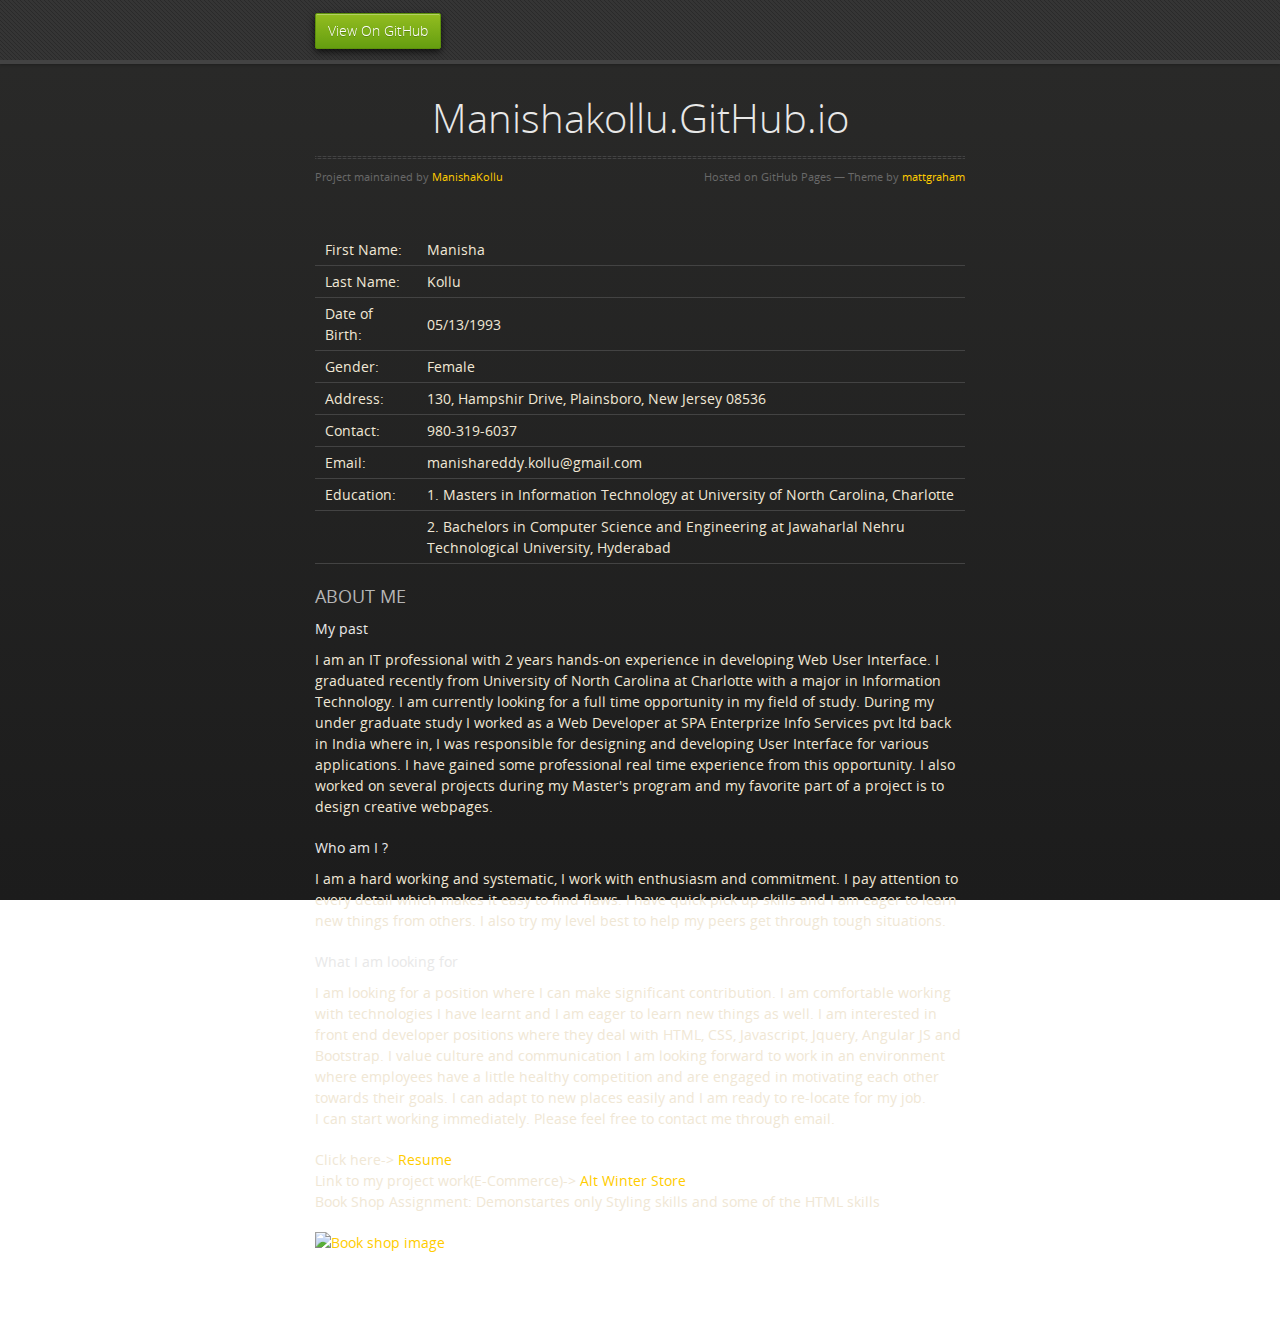
==== index.html @ 01945901 "Update index.html" ====
<!doctype html>
<html>
  <head>
    <meta charset="utf-8">
    <meta http-equiv="X-UA-Compatible" content="chrome=1">
    <title>Manishakollu.GitHub.io by ManishaKollu</title>
    <link rel="stylesheet" href="stylesheets/styles.css">
    <link rel="stylesheet" href="stylesheets/github-dark.css">
    <script src="https://ajax.googleapis.com/ajax/libs/jquery/1.7.1/jquery.min.js"></script>
    <script src="javascripts/respond.js"></script>
    <!--[if lt IE 9]>
      <script src="//html5shiv.googlecode.com/svn/trunk/html5.js"></script>
    <![endif]-->
    <!--[if lt IE 8]>
    <link rel="stylesheet" href="stylesheets/ie.css">
    <![endif]-->
    <meta name="viewport" content="width=device-width, initial-scale=1, user-scalable=no">

  </head>
  <body>
      <div id="header">
        <nav>
          <li class="fork"><a href="https://github.com/ManishaKollu">View On GitHub</a></li>
        </nav>
      </div><!-- end header -->

    <div class="wrapper">

      <section>
        <div id="title">
          <h1>Manishakollu.GitHub.io</h1>
          <p></p>
          <hr>
          <span class="credits left">Project maintained by <a href="https://github.com/ManishaKollu">ManishaKollu</a></span>
          <span class="credits right">Hosted on GitHub Pages &mdash; Theme by <a href="https://twitter.com/michigangraham">mattgraham</a></span>
          
        </div>
<div class="section">
<table>
        <tr>
            <td>First Name:</td>
            <td>Manisha </td>
            
        </tr>
        <tr>
            <td>Last Name:</td>
            <td>Kollu </td>
        </tr>
        <tr>
            <td>Date of Birth:</td>
            <td>05/13/1993 </td>
        </tr>
        <tr>
            <td>Gender:</td>
            <td>Female</td>
        </tr>
        <tr>
            <td>Address:</td>
            <td>130, Hampshir Drive, Plainsboro, New Jersey 08536 </td>
        </tr>
        <tr>
            <td>Contact:</td>
            <td>980-319-6037 </td>
        </tr>
        <tr>
            <td>Email:</td>
            <td>manishareddy.kollu@gmail.com</td>
        </tr>
        <tr>
            <td>Education:</td>
            <td>1. Masters in Information Technology at University of North Carolina, Charlotte</td>
            
        </tr>
        <tr>
            <td></td>
            <td>2. Bachelors in Computer Science and Engineering at Jawaharlal Nehru Technological University, Hyderabad</td>
        </tr>
    </table>
</div>
<h3>ABOUT ME</h3>
<h4>My past</h4>
<p>
I am an IT professional with 2 years hands-on experience in developing Web User Interface. I graduated recently from University of North Carolina at Charlotte with a major in Information Technology. I am currently looking for a full time opportunity in my field of study.
During my under graduate study I worked as a Web Developer at SPA Enterprize Info Services pvt ltd back in India where in, I was responsible for designing and developing User Interface for various applications. I have gained some professional real time experience from this opportunity.
I also worked on several projects during my Master's program and my favorite part of a project is to design creative webpages.
</p>


<h4>Who am I ?</h4>
<p>
I am a hard working and systematic, I work with enthusiasm and commitment.
I pay attention to every detail which makes it easy to find flaws.
I have quick pick up skills and I am eager to learn new things from others.
I also try my level best to help my peers get through tough situations.
</p>


<h4>What I am looking for</h4>
<p>
I am looking for a position where I can make significant contribution.
I am comfortable working with technologies I have learnt and I am eager to learn new things as well.
I am interested in front end developer positions where they deal with HTML, CSS, Javascript, Jquery, Angular JS and Bootstrap.
I value culture and communication I am looking forward to work in an environment where employees have a little healthy competition and
are engaged in motivating each other towards their goals. I can adapt to new places easily and I am ready to re-locate  for my job.
<br>

I can start working immediately. Please feel free to contact me through email.
</p>

    Click here-> <a href="ManishaKollu.github.io/Manisha-Kollu.pdf">Resume</a></br>
    Link to my project work(E-Commerce)-> <a href="http://altwinter-unccpmarrupe.rhcloud.com/hw5" target="_blank">Alt Winter Store</a></br>
    <p>Book Shop Assignment: Demonstartes only Styling skills and some of the HTML skills</p>
    <a href="ManishaKollu.github.io/BookShop.html" target="_blank"><img src="ManishaKollu.github.io/images/BookShop.PNG" alt="Book shop image"></img></a>
  </body>
</html>
---- stylesheets/styles.css ----
@font-face {
  font-family: 'OpenSansLight';
  src: url("../fonts/OpenSans-Light-webfont.eot");
  src: url("../fonts/OpenSans-Light-webfont.eot?#iefix") format("embedded-opentype"), url("../fonts/OpenSans-Light-webfont.woff") format("woff"), url("../fonts/OpenSans-Light-webfont.ttf") format("truetype"), url("../fonts/OpenSans-Light-webfont.svg#OpenSansLight") format("svg");
  font-weight: normal;
  font-style: normal;
}

@font-face {
  font-family: 'OpenSansLightItalic';
  src: url("../fonts/OpenSans-LightItalic-webfont.eot");
  src: url("../fonts/OpenSans-LightItalic-webfont.eot?#iefix") format("embedded-opentype"), url("../fonts/OpenSans-LightItalic-webfont.woff") format("woff"), url("../fonts/OpenSans-LightItalic-webfont.ttf") format("truetype"), url("../fonts/OpenSans-LightItalic-webfont.svg#OpenSansLightItalic") format("svg");
  font-weight: normal;
  font-style: normal;
}

@font-face {
  font-family: 'OpenSansRegular';
  src: url("../fonts/OpenSans-Regular-webfont.eot");
  src: url("../fonts/OpenSans-Regular-webfont.eot?#iefix") format("embedded-opentype"), url("../fonts/OpenSans-Regular-webfont.woff") format("woff"), url("../fonts/OpenSans-Regular-webfont.ttf") format("truetype"), url("../fonts/OpenSans-Regular-webfont.svg#OpenSansRegular") format("svg");
  font-weight: normal;
  font-style: normal;
  -webkit-font-smoothing: antialiased;
}

@font-face {
  font-family: 'OpenSansItalic';
  src: url("../fonts/OpenSans-Italic-webfont.eot");
  src: url("../fonts/OpenSans-Italic-webfont.eot?#iefix") format("embedded-opentype"), url("../fonts/OpenSans-Italic-webfont.woff") format("woff"), url("../fonts/OpenSans-Italic-webfont.ttf") format("truetype"), url("../fonts/OpenSans-Italic-webfont.svg#OpenSansItalic") format("svg");
  font-weight: normal;
  font-style: normal;
  -webkit-font-smoothing: antialiased;
}

@font-face {
  font-family: 'OpenSansSemibold';
  src: url("../fonts/OpenSans-Semibold-webfont.eot");
  src: url("../fonts/OpenSans-Semibold-webfont.eot?#iefix") format("embedded-opentype"), url("../fonts/OpenSans-Semibold-webfont.woff") format("woff"), url("../fonts/OpenSans-Semibold-webfont.ttf") format("truetype"), url("../fonts/OpenSans-Semibold-webfont.svg#OpenSansSemibold") format("svg");
  font-weight: normal;
  font-style: normal;
  -webkit-font-smoothing: antialiased;
}

@font-face {
  font-family: 'OpenSansSemiboldItalic';
  src: url("../fonts/OpenSans-SemiboldItalic-webfont.eot");
  src: url("../fonts/OpenSans-SemiboldItalic-webfont.eot?#iefix") format("embedded-opentype"), url("../fonts/OpenSans-SemiboldItalic-webfont.woff") format("woff"), url("../fonts/OpenSans-SemiboldItalic-webfont.ttf") format("truetype"), url("../fonts/OpenSans-SemiboldItalic-webfont.svg#OpenSansSemiboldItalic") format("svg");
  font-weight: normal;
  font-style: normal;
  -webkit-font-smoothing: antialiased;
}

@font-face {
  font-family: 'OpenSansBold';
  src: url("../fonts/OpenSans-Bold-webfont.eot");
  src: url("../fonts/OpenSans-Bold-webfont.eot?#iefix") format("embedded-opentype"), url("../fonts/OpenSans-Bold-webfont.woff") format("woff"), url("../fonts/OpenSans-Bold-webfont.ttf") format("truetype"), url("../fonts/OpenSans-Bold-webfont.svg#OpenSansBold") format("svg");
  font-weight: normal;
  font-style: normal;
  -webkit-font-smoothing: antialiased;
}

@font-face {
  font-family: 'OpenSansBoldItalic';
  src: url("../fonts/OpenSans-BoldItalic-webfont.eot");
  src: url("../fonts/OpenSans-BoldItalic-webfont.eot?#iefix") format("embedded-opentype"), url("../fonts/OpenSans-BoldItalic-webfont.woff") format("woff"), url("../fonts/OpenSans-BoldItalic-webfont.ttf") format("truetype"), url("../fonts/OpenSans-BoldItalic-webfont.svg#OpenSansBoldItalic") format("svg");
  font-weight: normal;
  font-style: normal;
  -webkit-font-smoothing: antialiased;
}

/* normalize.css 2012-02-07T12:37 UTC - https://github.com/necolas/normalize.css */
/* =============================================================================
   HTML5 display definitions
   ========================================================================== */
/*
 * Corrects block display not defined in IE6/7/8/9 & FF3
 */
article,
aside,
details,
figcaption,
figure,
footer,
header,
hgroup,
nav,
section,
summary {
  display: block;
}

/*
 * Corrects inline-block display not defined in IE6/7/8/9 & FF3
 */
audio,
canvas,
video {
  display: inline-block;
  *display: inline;
  *zoom: 1;
}

/*
 * Prevents modern browsers from displaying 'audio' without controls
 */
audio:not([controls]) {
  display: none;
}

/*
 * Addresses styling for 'hidden' attribute not present in IE7/8/9, FF3, S4
 * Known issue: no IE6 support
 */
[hidden] {
  display: none;
}

/* =============================================================================
   Base
   ========================================================================== */
/*
 * 1. Corrects text resizing oddly in IE6/7 when body font-size is set using em units
 *    http://clagnut.com/blog/348/#c790
 * 2. Prevents iOS text size adjust after orientation change, without disabling user zoom
 *    www.456bereastreet.com/archive/201012/controlling_text_size_in_safari_for_ios_without_disabling_user_zoom/
 */
html {
  font-size: 100%;
  /* 1 */
  -webkit-text-size-adjust: 100%;
  /* 2 */
  -ms-text-size-adjust: 100%;
  /* 2 */
}

/*
 * Addresses font-family inconsistency between 'textarea' and other form elements.
 */
html,
button,
input,
select,
textarea {
  font-family: sans-serif;
}

/*
 * Addresses margins handled incorrectly in IE6/7
 */
body {
  margin: 0;
}

/* =============================================================================
   Links
   ========================================================================== */
/*
 * Addresses outline displayed oddly in Chrome
 */
a:focus {
  outline: thin dotted;
}

/*
 * Improves readability when focused and also mouse hovered in all browsers
 * people.opera.com/patrickl/experiments/keyboard/test
 */
a:hover,
a:active {
  outline: 0;
}

/* =============================================================================
   Typography
   ========================================================================== */
/*
 * Addresses font sizes and margins set differently in IE6/7
 * Addresses font sizes within 'section' and 'article' in FF4+, Chrome, S5
 */
h1 {
  font-size: 2em;
  margin: 0.67em 0;
}

h2 {
  font-size: 1.5em;
  margin: 0.83em 0;
}

h3 {
  font-size: 1.17em;
  margin: 1em 0;
}

h4 {
  font-size: 1em;
  margin: 1.33em 0;
}

h5 {
  font-size: 0.83em;
  margin: 1.67em 0;
}

h6 {
  font-size: 0.75em;
  margin: 2.33em 0;
}

/*
 * Addresses styling not present in IE7/8/9, S5, Chrome
 */
abbr[title] {
  border-bottom: 1px dotted;
}

/*
 * Addresses style set to 'bolder' in FF3+, S4/5, Chrome
*/
b,
strong {
  font-weight: bold;
}

blockquote {
  margin: 1em 40px;
}

/*
 * Addresses styling not present in S5, Chrome
 */
dfn {
  font-style: italic;
}

/*
 * Addresses styling not present in IE6/7/8/9
 */
mark {
  background: #ff0;
  color: #000;
}

/*
 * Addresses margins set differently in IE6/7
 */
p,
pre {
  margin: 1em 0;
}

/*
 * Corrects font family set oddly in IE6, S4/5, Chrome
 * en.wikipedia.org/wiki/User:Davidgothberg/Test59
 */
pre,
code,
kbd,
samp {
  font-family: monospace, serif;
  _font-family: 'courier new', monospace;
  font-size: 1em;
}

/*
 * 1. Addresses CSS quotes not supported in IE6/7
 * 2. Addresses quote property not supported in S4
 */
/* 1 */
q {
  quotes: none;
}

/* 2 */
q:before,
q:after {
  content: '';
  content: none;
}

small {
  font-size: 75%;
}

/*
 * Prevents sub and sup affecting line-height in all browsers
 * gist.github.com/413930
 */
sub,
sup {
  font-size: 75%;
  line-height: 0;
  position: relative;
  vertical-align: baseline;
}

sup {
  top: -0.5em;
}

sub {
  bottom: -0.25em;
}

/* =============================================================================
   Lists
   ========================================================================== */
/*
 * Addresses margins set differently in IE6/7
 */
dl,
menu,
ol,
ul {
  margin: 1em 0;
}

dd {
  margin: 0 0 0 40px;
}

/*
 * Addresses paddings set differently in IE6/7
 */
menu,
ol,
ul {
  padding: 0 0 0 40px;
}

/*
 * Corrects list images handled incorrectly in IE7
 */
nav ul,
nav ol {
  list-style: none;
  list-style-image: none;
}

/* =============================================================================
   Embedded content
   ========================================================================== */
/*
 * 1. Removes border when inside 'a' element in IE6/7/8/9, FF3
 * 2. Improves image quality when scaled in IE7
 *    code.flickr.com/blog/2008/11/12/on-ui-quality-the-little-things-client-side-image-resizing/
 */
img {
  border: 0;
  /* 1 */
  -ms-interpolation-mode: bicubic;
  /* 2 */
}

/*
 * Corrects overflow displayed oddly in IE9
 */
svg:not(:root) {
  overflow: hidden;
}

/* =============================================================================
   Figures
   ========================================================================== */
/*
 * Addresses margin not present in IE6/7/8/9, S5, O11
 */
figure {
  margin: 0;
}

/* =============================================================================
   Forms
   ========================================================================== */
/*
 * Corrects margin displayed oddly in IE6/7
 */
form {
  margin: 0;
}

/*
 * Define consistent border, margin, and padding
 */
fieldset {
  border: 1px solid #c0c0c0;
  margin: 0 2px;
  padding: 0.35em 0.625em 0.75em;
}

/*
 * 1. Corrects color not being inherited in IE6/7/8/9
 * 2. Corrects text not wrapping in FF3 
 * 3. Corrects alignment displayed oddly in IE6/7
 */
legend {
  border: 0;
  /* 1 */
  padding: 0;
  white-space: normal;
  /* 2 */
  *margin-left: -7px;
  /* 3 */
}

/*
 * 1. Corrects font size not being inherited in all browsers
 * 2. Addresses margins set differently in IE6/7, FF3+, S5, Chrome
 * 3. Improves appearance and consistency in all browsers
 */
button,
input,
select,
textarea {
  font-size: 100%;
  /* 1 */
  margin: 0;
  /* 2 */
  vertical-align: baseline;
  /* 3 */
  *vertical-align: middle;
  /* 3 */
}

/*
 * Addresses FF3/4 setting line-height on 'input' using !important in the UA stylesheet
 */
button,
input {
  line-height: normal;
  /* 1 */
}

/*
 * 1. Improves usability and consistency of cursor style between image-type 'input' and others
 * 2. Corrects inability to style clickable 'input' types in iOS
 * 3. Removes inner spacing in IE7 without affecting normal text inputs
 *    Known issue: inner spacing remains in IE6
 */
button,
input[type="button"],
input[type="reset"],
input[type="submit"] {
  cursor: pointer;
  /* 1 */
  -webkit-appearance: button;
  /* 2 */
  *overflow: visible;
  /* 3 */
}

/*
 * Re-set default cursor for disabled elements
 */
button[disabled],
input[disabled] {
  cursor: default;
}

/*
 * 1. Addresses box sizing set to content-box in IE8/9
 * 2. Removes excess padding in IE8/9
 * 3. Removes excess padding in IE7
      Known issue: excess padding remains in IE6
 */
input[type="checkbox"],
input[type="radio"] {
  box-sizing: border-box;
  /* 1 */
  padding: 0;
  /* 2 */
  *height: 13px;
  /* 3 */
  *width: 13px;
  /* 3 */
}

/*
 * 1. Addresses appearance set to searchfield in S5, Chrome
 * 2. Addresses box-sizing set to border-box in S5, Chrome (include -moz to future-proof)
 */
input[type="search"] {
  -webkit-appearance: textfield;
  /* 1 */
  -moz-box-sizing: content-box;
  -webkit-box-sizing: content-box;
  /* 2 */
  box-sizing: content-box;
}

/*
 * Removes inner padding and search cancel button in S5, Chrome on OS X
 */
input[type="search"]::-webkit-search-decoration,
input[type="search"]::-webkit-search-cancel-button {
  -webkit-appearance: none;
}

/*
 * Removes inner padding and border in FF3+
 * www.sitepen.com/blog/2008/05/14/the-devils-in-the-details-fixing-dojos-toolbar-buttons/
 */
button::-moz-focus-inner,
input::-moz-focus-inner {
  border: 0;
  padding: 0;
}

/*
 * 1. Removes default vertical scrollbar in IE6/7/8/9
 * 2. Improves readability and alignment in all browsers
 */
textarea {
  overflow: auto;
  /* 1 */
  vertical-align: top;
  /* 2 */
}

/* =============================================================================
   Tables
   ========================================================================== */
/*
 * Remove most spacing between table cells
 */
table {
  border-collapse: collapse;
  border-spacing: 0;
}

body {
  padding: 0px 0 20px 0px;
  margin: 0px;
  font: 14px/1.5 "OpenSansRegular", "Helvetica Neue", Helvetica, Arial, sans-serif;
  color: #f0e7d5;
  font-weight: normal;
  background: #252525;
  background-attachment: fixed !important;
  background: -webkit-gradient(linear, 50% 0%, 50% 100%, color-stop(0%, #2a2a29), color-stop(100%, #1c1c1c));
  background: -webkit-linear-gradient(#2a2a29, #1c1c1c);
  background: -moz-linear-gradient(#2a2a29, #1c1c1c);
  background: -o-linear-gradient(#2a2a29, #1c1c1c);
  background: -ms-linear-gradient(#2a2a29, #1c1c1c);
  background: linear-gradient(#2a2a29, #1c1c1c);
}

h1, h2, h3, h4, h5, h6 {
  color: #e8e8e8;
  margin: 0 0 10px;
  font-family: 'OpenSansRegular', "Helvetica Neue", Helvetica, Arial, sans-serif;
  font-weight: normal;
}

p, ul, ol, table, pre, dl {
  margin: 0 0 20px;
}

h1, h2, h3 {
  line-height: 1.1;
}

h1 {
  font-size: 28px;
}

h2 {
  font-size: 24px;
}

h4, h5, h6 {
  color: #e8e8e8;
}

h3 {
  font-size: 18px;
  line-height: 24px;
  font-family: 'OpenSansRegular', "Helvetica Neue", Helvetica, Arial, sans-serif !important;
  font-weight: normal;
  color: #b6b6b6;
}

a {
  color: #ffcc00;
  font-weight: 400;
  text-decoration: none;
}
a:hover {
  color: #ffeb9b;
}

a small {
  font-size: 11px;
  color: #666;
  margin-top: -0.6em;
  display: block;
}

ul {
  list-style-image: url("../images/bullet.png");
}

strong {
  font-family: 'OpenSansBold', "Helvetica Neue", Helvetica, Arial, sans-serif !important;
  font-weight: normal;
}

.wrapper {
  max-width: 650px;
  margin: 0 auto;
  position: relative;
  padding: 0 20px;
}

section img {
  max-width: 100%;
}

blockquote {
  border-left: 3px solid #ffcc00;
  margin: 0;
  padding: 0 0 0 20px;
  font-style: italic;
}

code {
  font-family: "Lucida Sans", Monaco, Bitstream Vera Sans Mono, Lucida Console, Terminal;
  color: #efefef;
  font-size: 13px;
  margin: 0 4px;
  padding: 4px 6px;
  -moz-border-radius: 2px;
  -webkit-border-radius: 2px;
  -o-border-radius: 2px;
  -ms-border-radius: 2px;
  -khtml-border-radius: 2px;
  border-radius: 2px;
}

pre {
  padding: 8px 15px;
  background: #191919;
  -moz-border-radius: 2px;
  -webkit-border-radius: 2px;
  -o-border-radius: 2px;
  -ms-border-radius: 2px;
  -khtml-border-radius: 2px;
  border-radius: 2px;
  border: 1px solid #121212;
  -moz-box-shadow: inset 0 1px 3px rgba(0, 0, 0, 0.3);
  -webkit-box-shadow: inset 0 1px 3px rgba(0, 0, 0, 0.3);
  -o-box-shadow: inset 0 1px 3px rgba(0, 0, 0, 0.3);
  box-shadow: inset 0 1px 3px rgba(0, 0, 0, 0.3);
  overflow: auto;
  overflow-y: hidden;
}
pre code {
  color: #efefef;
  text-shadow: 0px 1px 0px #000;
  margin: 0;
  padding: 0;
}

table {
  width: 100%;
  border-collapse: collapse;
}

th {
  text-align: left;
  padding: 5px 10px;
  border-bottom: 1px solid #434343;
  color: #b6b6b6;
  font-family: 'OpenSansSemibold', "Helvetica Neue", Helvetica, Arial, sans-serif !important;
  font-weight: normal;
}

td {
  text-align: left;
  padding: 5px 10px;
  border-bottom: 1px solid #434343;
}

hr {
  border: 0;
  outline: none;
  height: 3px;
  background: transparent url("../images/hr.gif") center center repeat-x;
  margin: 0 0 20px;
}

dt {
  color: #F0E7D5;
  font-family: 'OpenSansSemibold', "Helvetica Neue", Helvetica, Arial, sans-serif !important;
  font-weight: normal;
}

#header {
  z-index: 100;
  left: 0;
  top: 0px;
  height: 60px;
  width: 100%;
  position: fixed;
  background: url(../images/nav-bg.gif) #353535;
  border-bottom: 4px solid #434343;
  -moz-box-shadow: 0px 1px 3px rgba(0, 0, 0, 0.25);
  -webkit-box-shadow: 0px 1px 3px rgba(0, 0, 0, 0.25);
  -o-box-shadow: 0px 1px 3px rgba(0, 0, 0, 0.25);
  box-shadow: 0px 1px 3px rgba(0, 0, 0, 0.25);
}
#header nav {
  max-width: 650px;
  margin: 0 auto;
  padding: 0 10px;
  background: blue;
  margin: 6px auto;
}
#header nav li {
  font-family: 'OpenSansLight', "Helvetica Neue", Helvetica, Arial, sans-serif;
  font-weight: normal;
  list-style: none;
  display: inline;
  color: white;
  line-height: 50px;
  text-shadow: 0px 1px 0px rgba(0, 0, 0, 0.2);
  font-size: 14px;
}
#header nav li a {
  color: white;
  border: 1px solid #5d910b;
  background: -webkit-gradient(linear, 50% 0%, 50% 100%, color-stop(0%, #93bd20), color-stop(100%, #659e10));
  background: -webkit-linear-gradient(#93bd20, #659e10);
  background: -moz-linear-gradient(#93bd20, #659e10);
  background: -o-linear-gradient(#93bd20, #659e10);
  background: -ms-linear-gradient(#93bd20, #659e10);
  background: linear-gradient(#93bd20, #659e10);
  -moz-border-radius: 2px;
  -webkit-border-radius: 2px;
  -o-border-radius: 2px;
  -ms-border-radius: 2px;
  -khtml-border-radius: 2px;
  border-radius: 2px;
  -moz-box-shadow: inset 0px 1px 0px rgba(255, 255, 255, 0.3), 0px 3px 7px rgba(0, 0, 0, 0.7);
  -webkit-box-shadow: inset 0px 1px 0px rgba(255, 255, 255, 0.3), 0px 3px 7px rgba(0, 0, 0, 0.7);
  -o-box-shadow: inset 0px 1px 0px rgba(255, 255, 255, 0.3), 0px 3px 7px rgba(0, 0, 0, 0.7);
  box-shadow: inset 0px 1px 0px rgba(255, 255, 255, 0.3), 0px 3px 7px rgba(0, 0, 0, 0.7);
  background-color: #93bd20;
  padding: 10px 12px;
  margin-top: 6px;
  line-height: 14px;
  font-size: 14px;
  display: inline-block;
  text-align: center;
}
#header nav li a:hover {
  background: -webkit-gradient(linear, 50% 0%, 50% 100%, color-stop(0%, #749619), color-stop(100%, #527f0e));
  background: -webkit-linear-gradient(#749619, #527f0e);
  background: -moz-linear-gradient(#749619, #527f0e);
  background: -o-linear-gradient(#749619, #527f0e);
  background: -ms-linear-gradient(#749619, #527f0e);
  background: linear-gradient(#749619, #527f0e);
  background-color: #659e10;
  border: 1px solid #527f0e;
  -moz-box-shadow: inset 0px 1px 1px rgba(0, 0, 0, 0.2), 0px 1px 0px rgba(0, 0, 0, 0);
  -webkit-box-shadow: inset 0px 1px 1px rgba(0, 0, 0, 0.2), 0px 1px 0px rgba(0, 0, 0, 0);
  -o-box-shadow: inset 0px 1px 1px rgba(0, 0, 0, 0.2), 0px 1px 0px rgba(0, 0, 0, 0);
  box-shadow: inset 0px 1px 1px rgba(0, 0, 0, 0.2), 0px 1px 0px rgba(0, 0, 0, 0);
}
#header nav li.fork {
  float: left;
  margin-left: 0px;
}
#header nav li.downloads {
  float: right;
  margin-left: 6px;
}
#header nav li.title {
  float: right;
  margin-right: 10px;
  font-size: 11px;
}

section {
  max-width: 650px;
  padding: 30px 0px 50px 0px;
  margin: 20px 0;
  margin-top: 70px;
}
section #title {
  border: 0;
  outline: none;
  margin: 0 0 50px 0;
  padding: 0 0 5px 0;
}
section #title h1 {
  font-family: 'OpenSansLight', "Helvetica Neue", Helvetica, Arial, sans-serif;
  font-weight: normal;
  font-size: 40px;
  text-align: center;
  line-height: 36px;
}
section #title p {
  color: #d7cfbe;
  font-family: 'OpenSansLight', "Helvetica Neue", Helvetica, Arial, sans-serif;
  font-weight: normal;
  font-size: 18px;
  text-align: center;
}
section #title .credits {
  font-size: 11px;
  font-family: 'OpenSansRegular', "Helvetica Neue", Helvetica, Arial, sans-serif;
  font-weight: normal;
  color: #696969;
  margin-top: -10px;
}
section #title .credits.left {
  float: left;
}
section #title .credits.right {
  float: right;
}

@media print, screen and (max-width: 720px) {
  #title .credits {
    display: block;
    width: 100%;
    line-height: 30px;
    text-align: center;
  }
  #title .credits .left {
    float: none;
    display: block;
  }
  #title .credits .right {
    float: none;
    display: block;
  }
}
@media print, screen and (max-width: 480px) {
  #header {
    margin-top: -20px;
  }

  section {
    margin-top: 40px;
  }

  nav {
    display: none;
  }
}
---- stylesheets/github-dark.css ----
/*
   Copyright 2014 GitHub Inc.

   Licensed under the Apache License, Version 2.0 (the "License");
   you may not use this file except in compliance with the License.
   You may obtain a copy of the License at

       http://www.apache.org/licenses/LICENSE-2.0

   Unless required by applicable law or agreed to in writing, software
   distributed under the License is distributed on an "AS IS" BASIS,
   WITHOUT WARRANTIES OR CONDITIONS OF ANY KIND, either express or implied.
   See the License for the specific language governing permissions and
   limitations under the License.

*/

.pl-c /* comment */ {
  color: #969896;
}

.pl-c1      /* constant, markup.raw, meta.diff.header, meta.module-reference, meta.property-name, support, support.constant, support.variable, variable.other.constant */,
.pl-s .pl-v /* string variable */ {
  color: #0099cd;
}

.pl-e  /* entity */,
.pl-en /* entity.name */ {
  color: #9774cb;
}

.pl-s .pl-s1 /* string source */,
.pl-smi      /* storage.modifier.import, storage.modifier.package, storage.type.java, variable.other, variable.parameter.function */ {
  color: #ddd;
}

.pl-ent /* entity.name.tag */ {
  color: #7bcc72;
}

.pl-k /* keyword, storage, storage.type */ {
  color: #cc2372;
}

.pl-pds              /* punctuation.definition.string, string.regexp.character-class */,
.pl-s                /* string */,
.pl-s .pl-pse .pl-s1 /* string punctuation.section.embedded source */,
.pl-sr               /* string.regexp */,
.pl-sr .pl-cce       /* string.regexp constant.character.escape */,
.pl-sr .pl-sra       /* string.regexp string.regexp.arbitrary-repitition */,
.pl-sr .pl-sre       /* string.regexp source.ruby.embedded */ {
  color: #3c66e2;
}

.pl-v /* variable */ {
  color: #fb8764;
}

.pl-id /* invalid.deprecated */ {
  color: #e63525;
}

.pl-ii /* invalid.illegal */ {
  background-color: #e63525;
  color: #f8f8f8;
}

.pl-sr .pl-cce /* string.regexp constant.character.escape */ {
  color: #7bcc72;
  font-weight: bold;
}

.pl-ml /* markup.list */ {
  color: #c26b2b;
}

.pl-mh        /* markup.heading */,
.pl-mh .pl-en /* markup.heading entity.name */,
.pl-ms        /* meta.separator */ {
  color: #264ec5;
  font-weight: bold;
}

.pl-mq /* markup.quote */ {
  color: #00acac;
}

.pl-mi /* markup.italic */ {
  color: #ddd;
  font-style: italic;
}

.pl-mb /* markup.bold */ {
  color: #ddd;
  font-weight: bold;
}

.pl-md /* markup.deleted, meta.diff.header.from-file */ {
  background-color: #ffecec;
  color: #bd2c00;
}

.pl-mi1 /* markup.inserted, meta.diff.header.to-file */ {
  background-color: #eaffea;
  color: #55a532;
}

.pl-mdr /* meta.diff.range */ {
  color: #9774cb;
  font-weight: bold;
}

.pl-mo /* meta.output */ {
  color: #264ec5;
}
---- stylesheets/ie.css ----
nav {
  display: none;
}
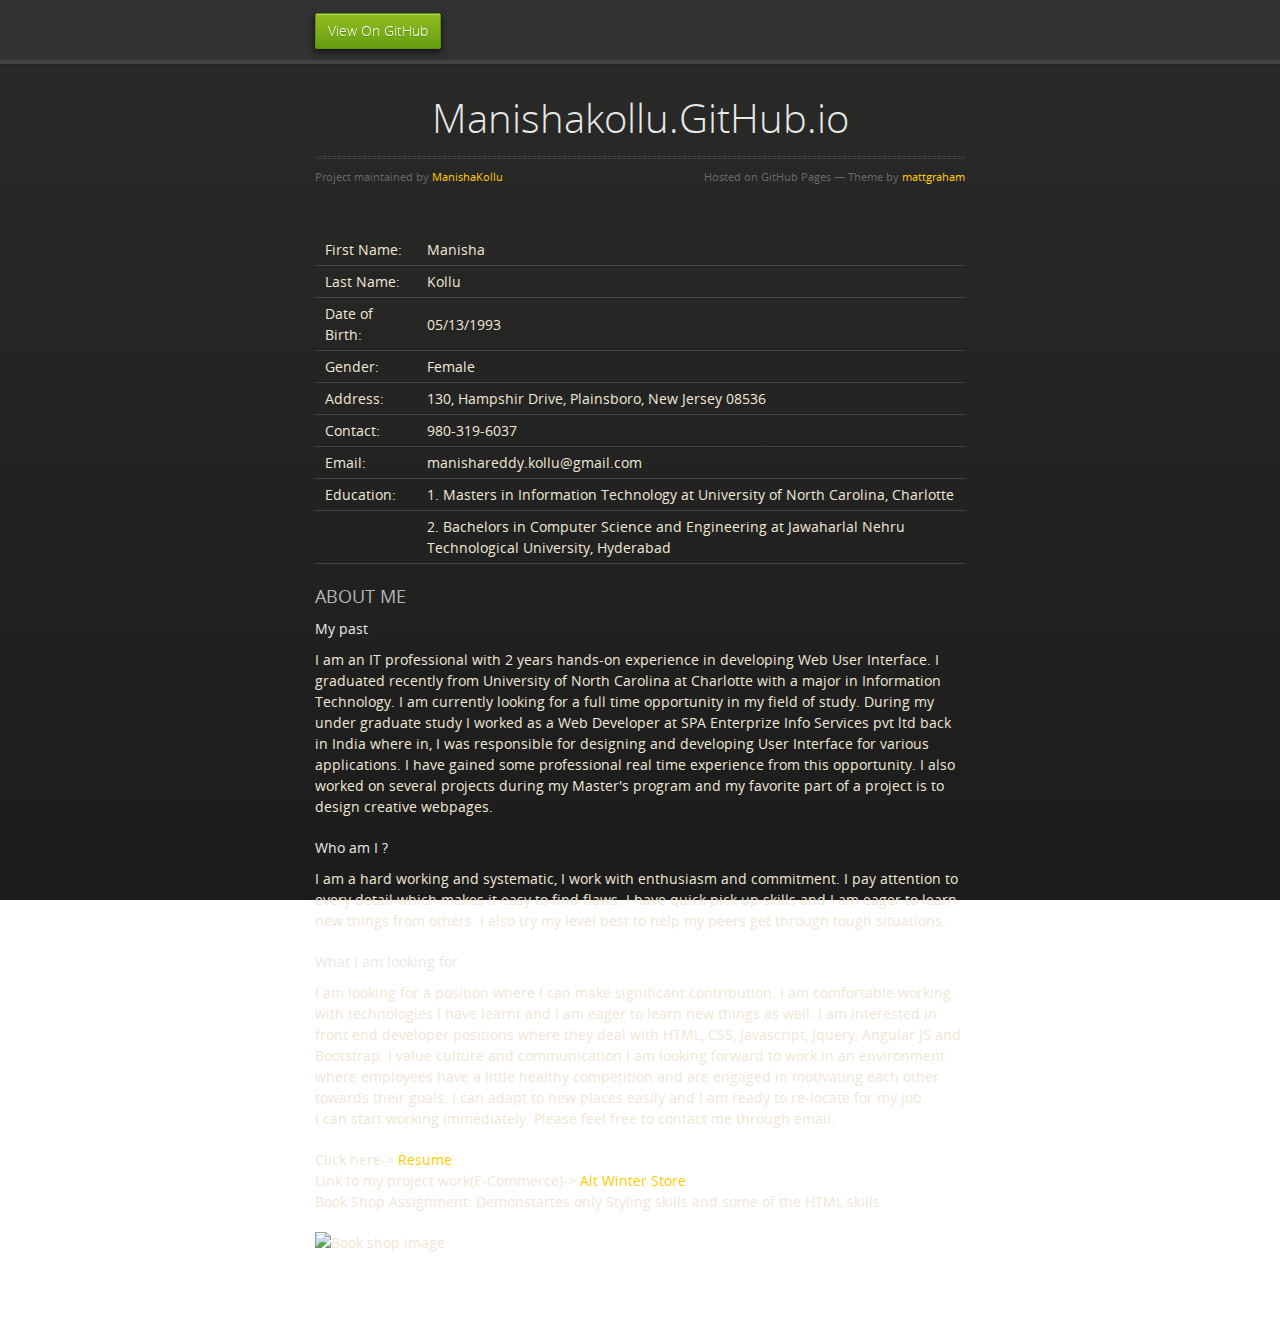
==== commit d6974476: "Update index.html" ====
--- a/index.html
+++ b/index.html
@@ -110,6 +110,6 @@
     Click here-> <a href="ManishaKollu.github.io/Manisha-Kollu.pdf">Resume</a></br>
     Link to my project work(E-Commerce)-> <a href="http://altwinter-unccpmarrupe.rhcloud.com/hw5" target="_blank">Alt Winter Store</a></br>
     <p>Book Shop Assignment: Demonstartes only Styling skills and some of the HTML skills</p>
-    <a href="ManishaKollu.github.io/BookShop.html" target="_blank"><img src="ManishaKollu.github.io/images/BookShop.PNG" alt="Book shop image"></img></a>
+    <img src="ManishaKollu.github.io/images/BookShop.PNG" alt="Book shop image"></img>
   </body>
 </html>
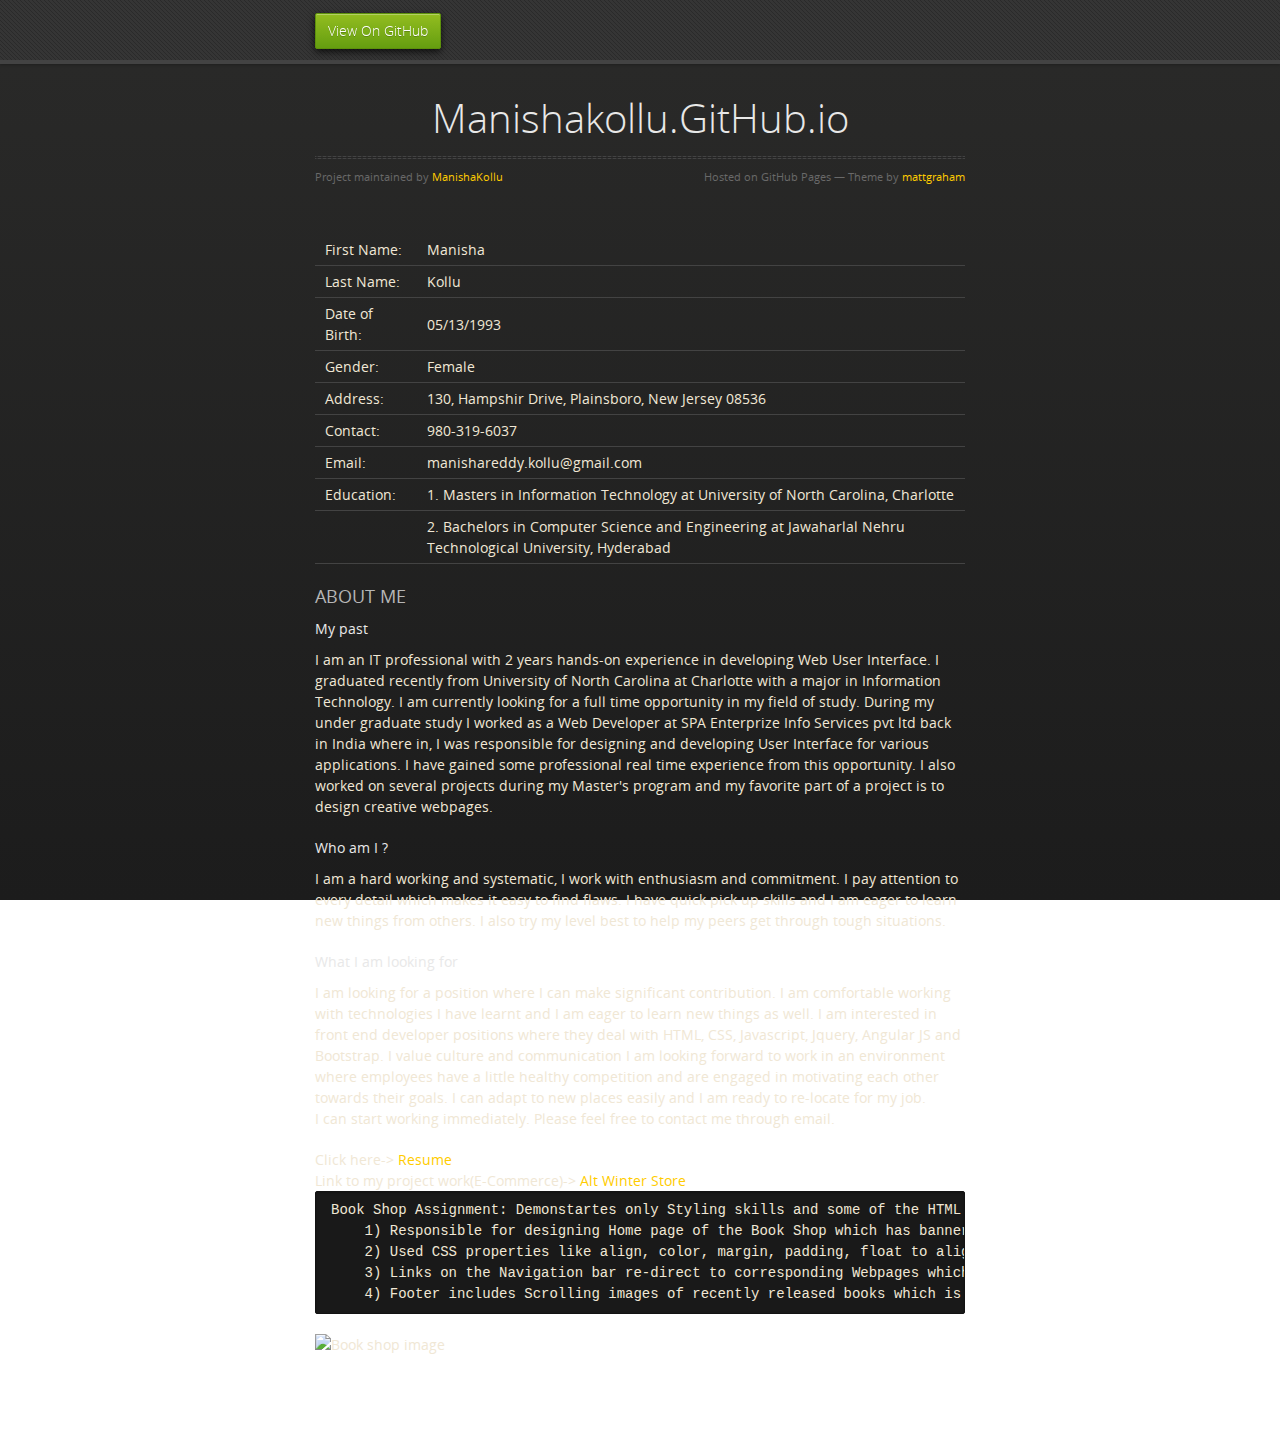
==== commit 1f925bfa: "Update index.html" ====
--- a/index.html
+++ b/index.html
@@ -109,7 +109,11 @@
 
     Click here-> <a href="ManishaKollu.github.io/Manisha-Kollu.pdf">Resume</a></br>
     Link to my project work(E-Commerce)-> <a href="http://altwinter-unccpmarrupe.rhcloud.com/hw5" target="_blank">Alt Winter Store</a></br>
-    <p>Book Shop Assignment: Demonstartes only Styling skills and some of the HTML skills</p>
+    <pre>Book Shop Assignment: Demonstartes only Styling skills and some of the HTML skills
+    1) Responsible for designing Home page of the Book Shop which has banner, logo, few images of books, some content and a navigation bar.
+    2) Used CSS properties like align, color, margin, padding, float to align everything on the home page and used selectors to apply these styles to specified HTML Elements.
+    3) Links on the Navigation bar re-direct to corresponding Webpages which is done using hyperlink tag by adding attributes like target, text-decoration etc.,
+    4) Footer includes Scrolling images of recently released books which is implemented using marquee tag in HTML.</pre>
     <img src="ManishaKollu.github.io/images/BookShop.PNG" alt="Book shop image"></img>
   </body>
 </html>
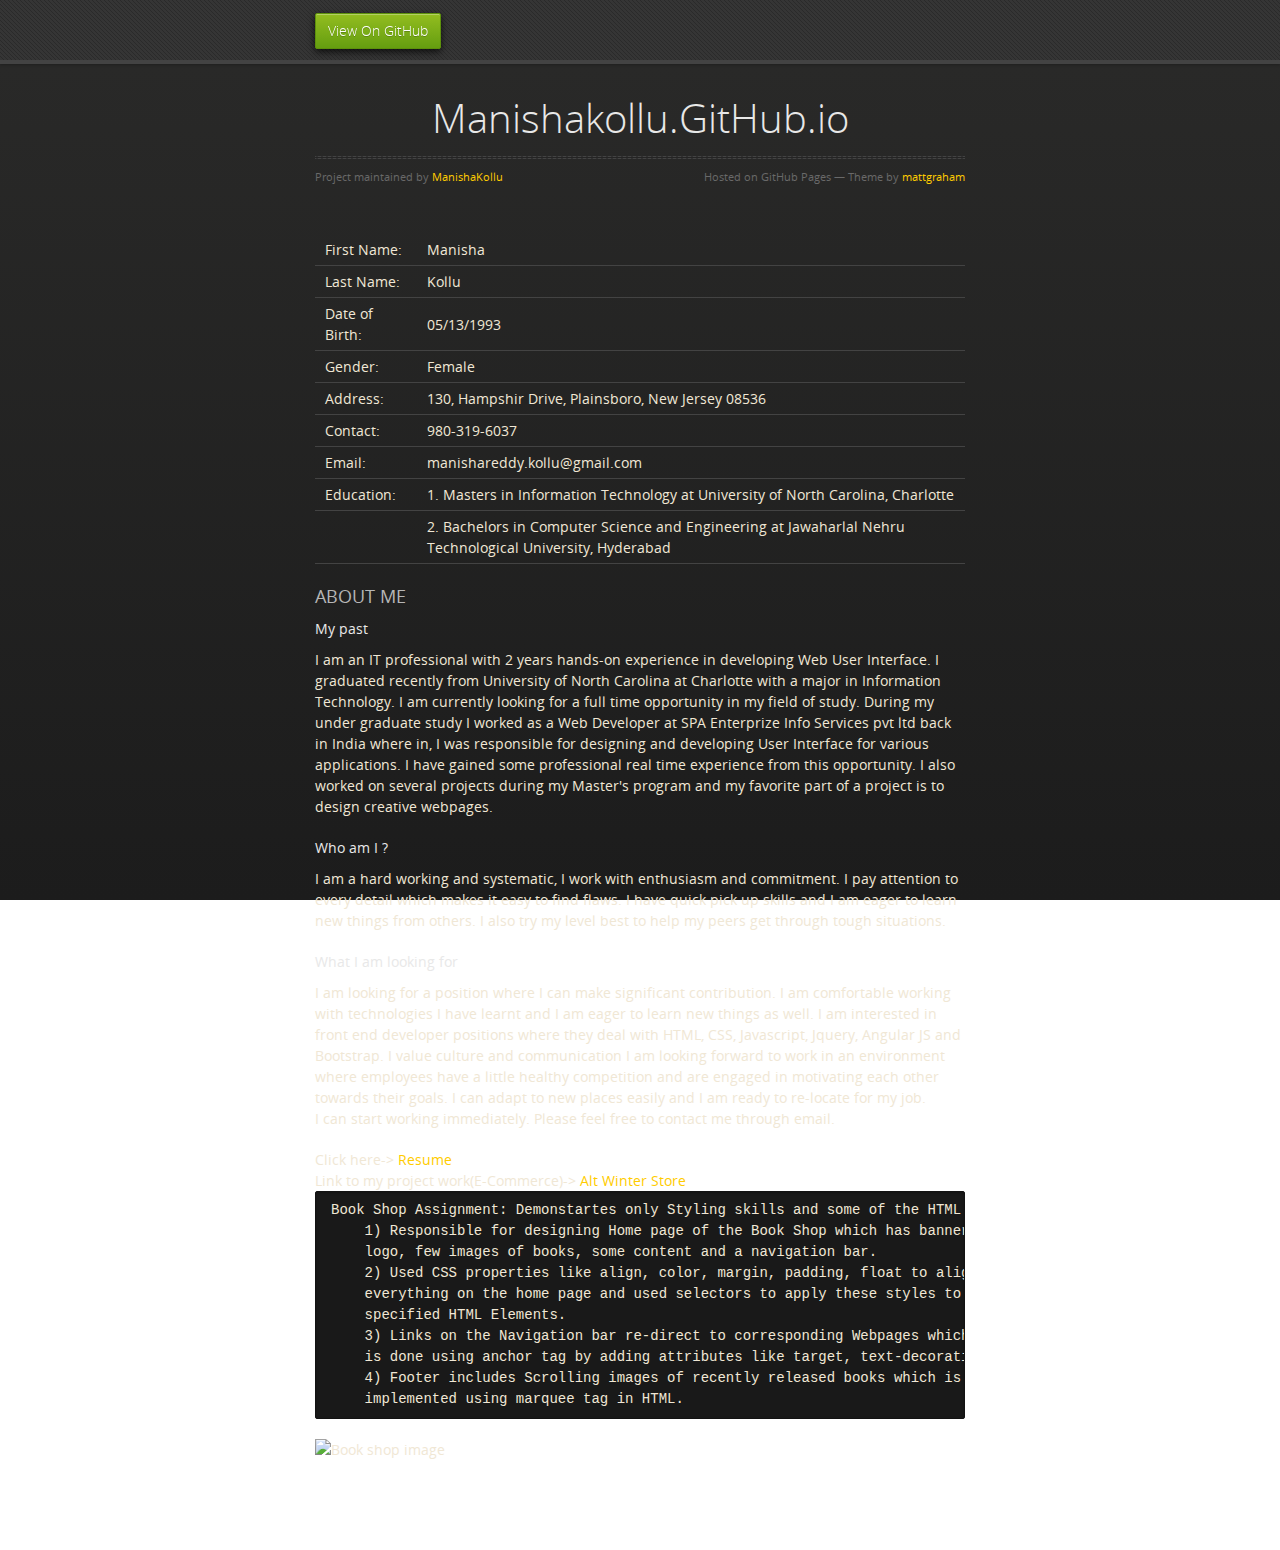
==== commit 0deb9ade: "Update index.html" ====
--- a/index.html
+++ b/index.html
@@ -110,10 +110,15 @@
     Click here-> <a href="ManishaKollu.github.io/Manisha-Kollu.pdf">Resume</a></br>
     Link to my project work(E-Commerce)-> <a href="http://altwinter-unccpmarrupe.rhcloud.com/hw5" target="_blank">Alt Winter Store</a></br>
     <pre>Book Shop Assignment: Demonstartes only Styling skills and some of the HTML skills
-    1) Responsible for designing Home page of the Book Shop which has banner, logo, few images of books, some content and a navigation bar.
-    2) Used CSS properties like align, color, margin, padding, float to align everything on the home page and used selectors to apply these styles to specified HTML Elements.
-    3) Links on the Navigation bar re-direct to corresponding Webpages which is done using hyperlink tag by adding attributes like target, text-decoration etc.,
-    4) Footer includes Scrolling images of recently released books which is implemented using marquee tag in HTML.</pre>
+    1) Responsible for designing Home page of the Book Shop which has banner,
+    logo, few images of books, some content and a navigation bar.
+    2) Used CSS properties like align, color, margin, padding, float to align
+    everything on the home page and used selectors to apply these styles to
+    specified HTML Elements.
+    3) Links on the Navigation bar re-direct to corresponding Webpages which
+    is done using anchor tag by adding attributes like target, text-decoration.
+    4) Footer includes Scrolling images of recently released books which is 
+    implemented using marquee tag in HTML.</pre>
     <img src="ManishaKollu.github.io/images/BookShop.PNG" alt="Book shop image"></img>
   </body>
 </html>
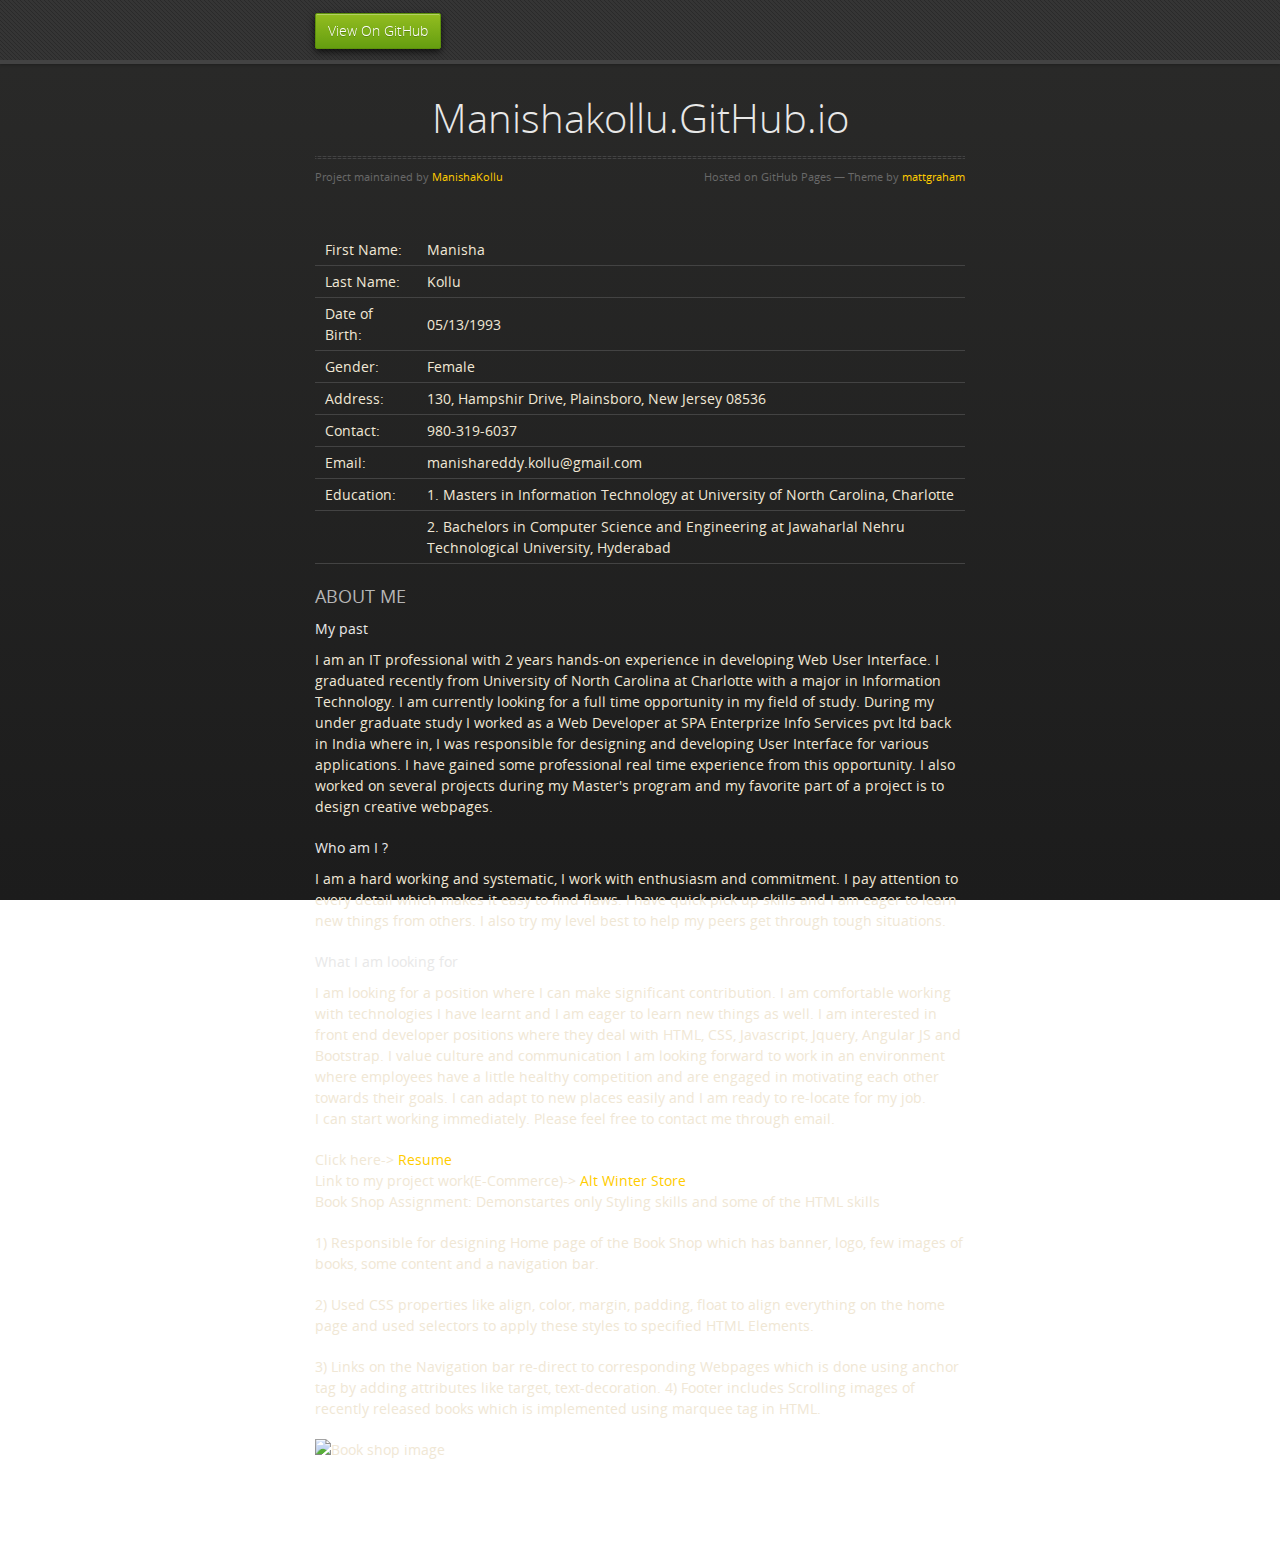
==== commit 4a969d0f: "Update index.html" ====
--- a/index.html
+++ b/index.html
@@ -109,16 +109,17 @@
 
     Click here-> <a href="ManishaKollu.github.io/Manisha-Kollu.pdf">Resume</a></br>
     Link to my project work(E-Commerce)-> <a href="http://altwinter-unccpmarrupe.rhcloud.com/hw5" target="_blank">Alt Winter Store</a></br>
-    <pre>Book Shop Assignment: Demonstartes only Styling skills and some of the HTML skills
-    1) Responsible for designing Home page of the Book Shop which has banner,
-    logo, few images of books, some content and a navigation bar.
-    2) Used CSS properties like align, color, margin, padding, float to align
+    <div><p>Book Shop Assignment: Demonstartes only Styling skills and some of the HTML skills</p>
+    <p>1) Responsible for designing Home page of the Book Shop which has banner,
+    logo, few images of books, some content and a navigation bar.</p>
+    <p>2) Used CSS properties like align, color, margin, padding, float to align
     everything on the home page and used selectors to apply these styles to
-    specified HTML Elements.
-    3) Links on the Navigation bar re-direct to corresponding Webpages which
+    specified HTML Elements.</p>
+    <p>3) Links on the Navigation bar re-direct to corresponding Webpages which
     is done using anchor tag by adding attributes like target, text-decoration.
     4) Footer includes Scrolling images of recently released books which is 
-    implemented using marquee tag in HTML.</pre>
+    implemented using marquee tag in HTML.</p>
+    </div>
     <img src="ManishaKollu.github.io/images/BookShop.PNG" alt="Book shop image"></img>
   </body>
 </html>
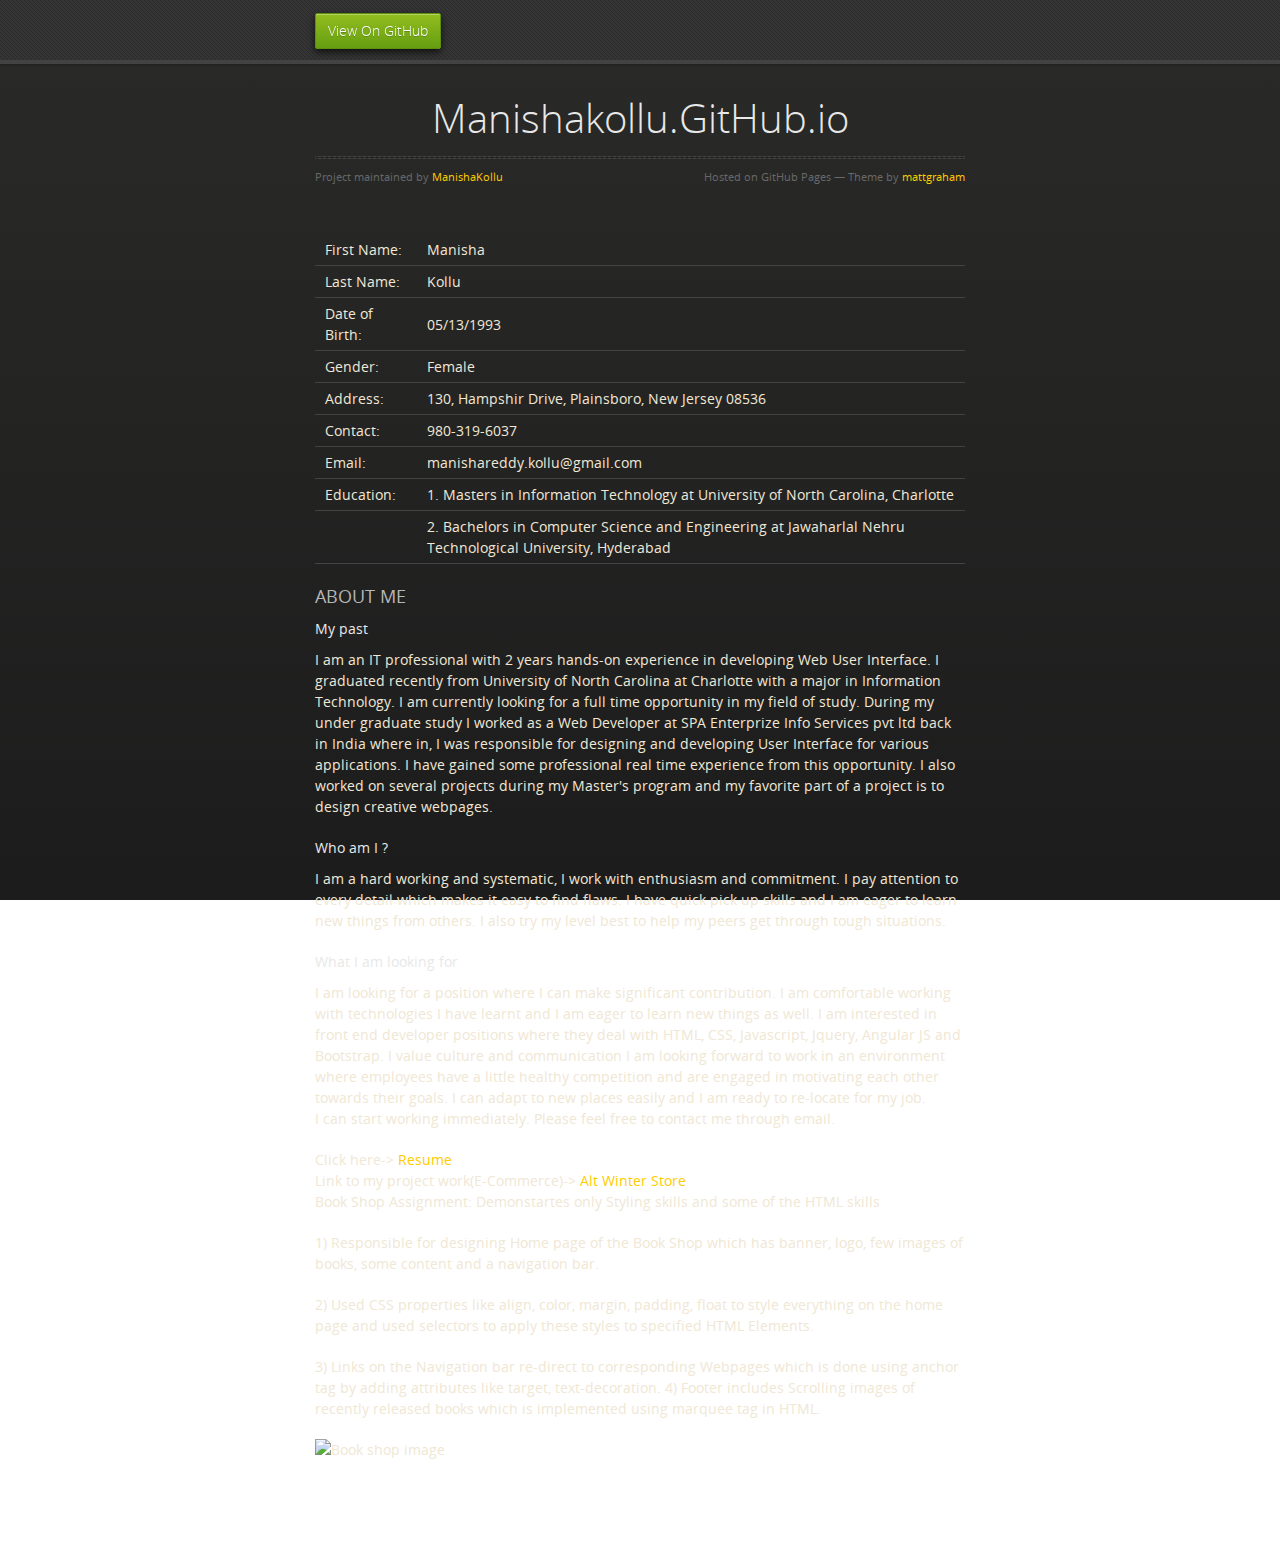
==== commit 893cb9db: "Update index.html" ====
--- a/index.html
+++ b/index.html
@@ -110,15 +110,10 @@
     Click here-> <a href="ManishaKollu.github.io/Manisha-Kollu.pdf">Resume</a></br>
     Link to my project work(E-Commerce)-> <a href="http://altwinter-unccpmarrupe.rhcloud.com/hw5" target="_blank">Alt Winter Store</a></br>
     <div><p>Book Shop Assignment: Demonstartes only Styling skills and some of the HTML skills</p>
-    <p>1) Responsible for designing Home page of the Book Shop which has banner,
-    logo, few images of books, some content and a navigation bar.</p>
-    <p>2) Used CSS properties like align, color, margin, padding, float to align
-    everything on the home page and used selectors to apply these styles to
-    specified HTML Elements.</p>
-    <p>3) Links on the Navigation bar re-direct to corresponding Webpages which
-    is done using anchor tag by adding attributes like target, text-decoration.
-    4) Footer includes Scrolling images of recently released books which is 
-    implemented using marquee tag in HTML.</p>
+    <p>1) Responsible for designing Home page of the Book Shop which has banner, logo, few images of books, some content and a navigation bar.</p>
+    <p>2) Used CSS properties like align, color, margin, padding, float to style everything on the home page and used selectors to apply these styles to specified HTML Elements.</p>
+    <p>3) Links on the Navigation bar re-direct to corresponding Webpages which is done using anchor tag by adding attributes like target, text-decoration.
+    4) Footer includes Scrolling images of recently released books which is implemented using marquee tag in HTML.</p>
     </div>
     <img src="ManishaKollu.github.io/images/BookShop.PNG" alt="Book shop image"></img>
   </body>
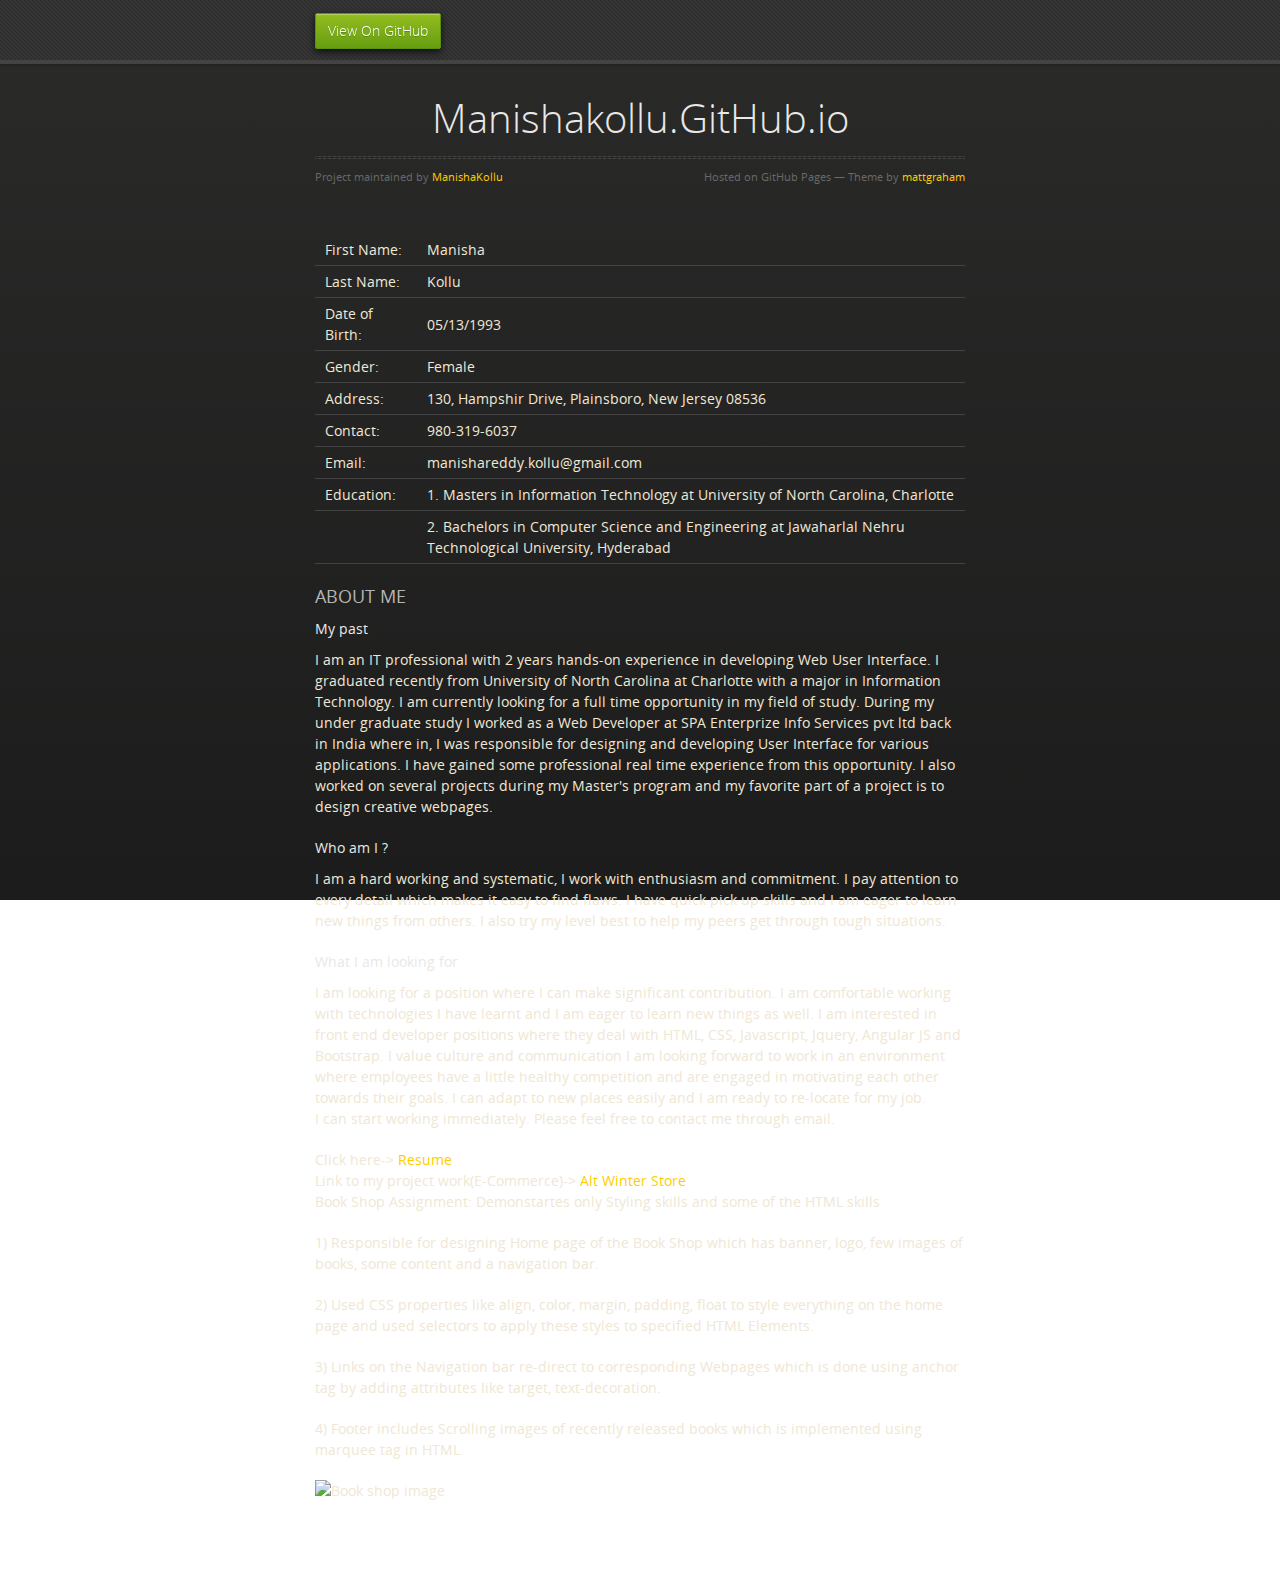
==== commit 715c1f55: "Update index.html" ====
--- a/index.html
+++ b/index.html
@@ -112,8 +112,8 @@
     <div><p>Book Shop Assignment: Demonstartes only Styling skills and some of the HTML skills</p>
     <p>1) Responsible for designing Home page of the Book Shop which has banner, logo, few images of books, some content and a navigation bar.</p>
     <p>2) Used CSS properties like align, color, margin, padding, float to style everything on the home page and used selectors to apply these styles to specified HTML Elements.</p>
-    <p>3) Links on the Navigation bar re-direct to corresponding Webpages which is done using anchor tag by adding attributes like target, text-decoration.
-    4) Footer includes Scrolling images of recently released books which is implemented using marquee tag in HTML.</p>
+    <p>3) Links on the Navigation bar re-direct to corresponding Webpages which is done using anchor tag by adding attributes like target, text-decoration.</p>
+    <p>4) Footer includes Scrolling images of recently released books which is implemented using marquee tag in HTML.</p>
     </div>
     <img src="ManishaKollu.github.io/images/BookShop.PNG" alt="Book shop image"></img>
   </body>
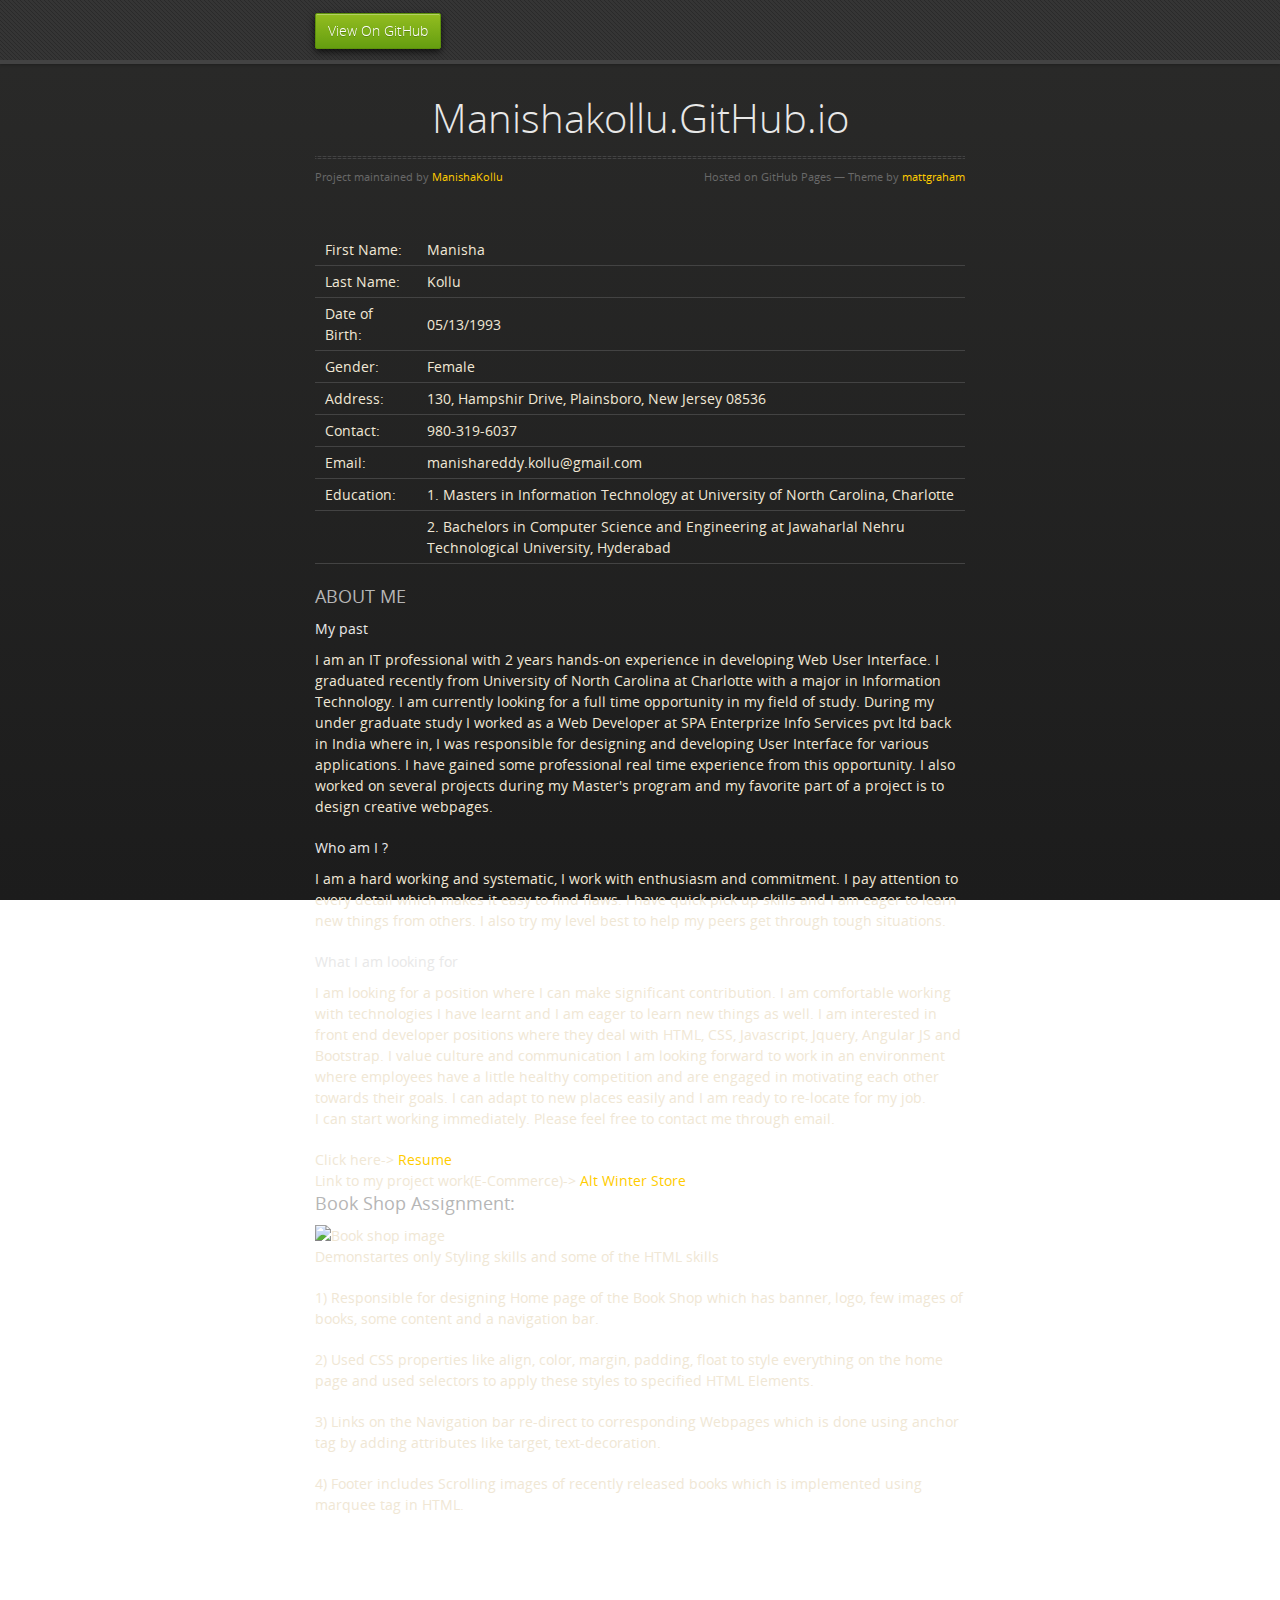
==== commit 8b690b17: "Update index.html" ====
--- a/index.html
+++ b/index.html
@@ -109,12 +109,14 @@
 
     Click here-> <a href="ManishaKollu.github.io/Manisha-Kollu.pdf">Resume</a></br>
     Link to my project work(E-Commerce)-> <a href="http://altwinter-unccpmarrupe.rhcloud.com/hw5" target="_blank">Alt Winter Store</a></br>
-    <div><p>Book Shop Assignment: Demonstartes only Styling skills and some of the HTML skills</p>
+    <div><h3>Book Shop Assignment: </h3>
+    <img src="ManishaKollu.github.io/images/BookShop.PNG" alt="Book shop image"></img>
+    <p>Demonstartes only Styling skills and some of the HTML skills</p>
     <p>1) Responsible for designing Home page of the Book Shop which has banner, logo, few images of books, some content and a navigation bar.</p>
     <p>2) Used CSS properties like align, color, margin, padding, float to style everything on the home page and used selectors to apply these styles to specified HTML Elements.</p>
     <p>3) Links on the Navigation bar re-direct to corresponding Webpages which is done using anchor tag by adding attributes like target, text-decoration.</p>
     <p>4) Footer includes Scrolling images of recently released books which is implemented using marquee tag in HTML.</p>
     </div>
-    <img src="ManishaKollu.github.io/images/BookShop.PNG" alt="Book shop image"></img>
+    
   </body>
 </html>
